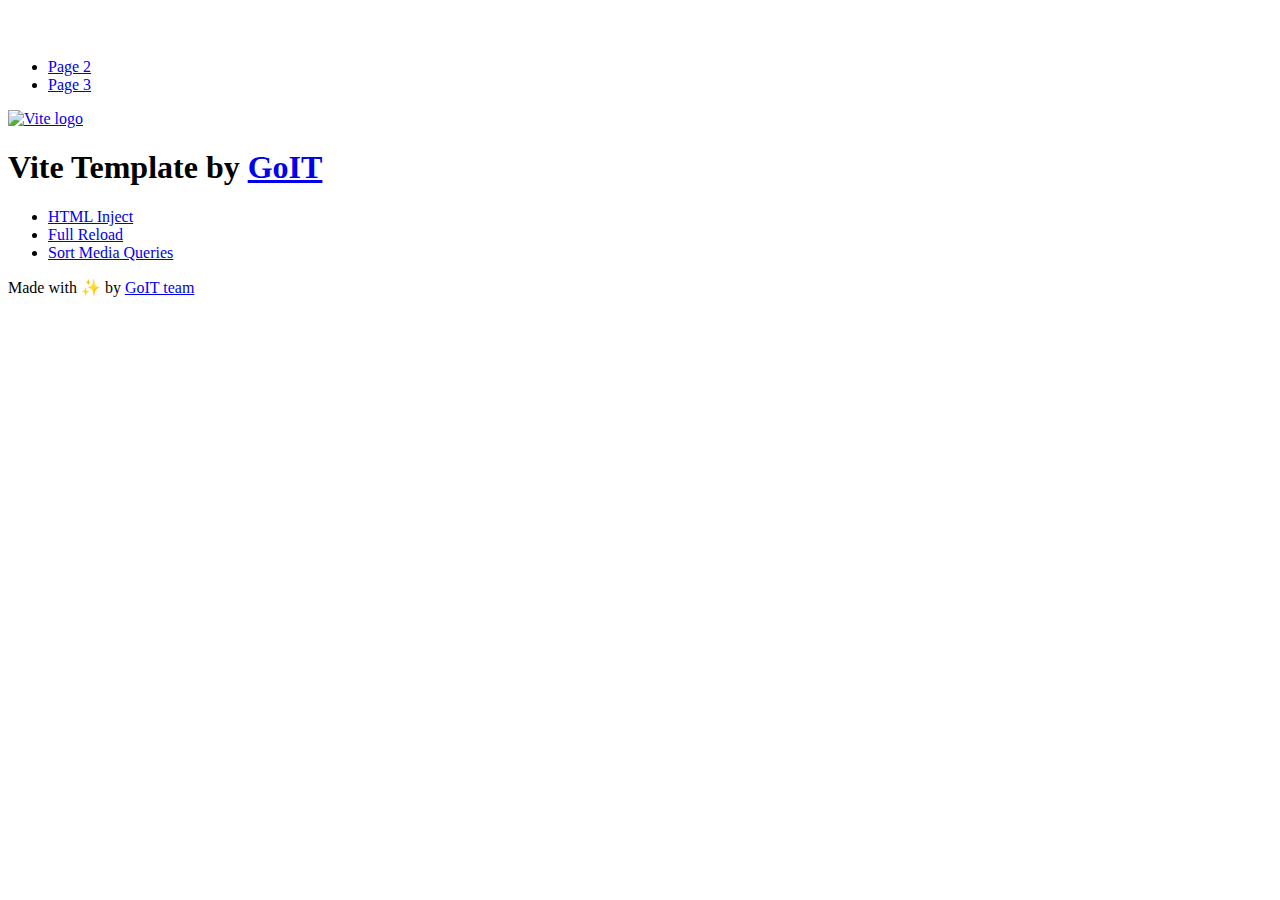
==== index.html @ 2e28411c "Deploying to gh-pages from @ JoidayEss/goit-js-hw-10@948c9a83359747ea5d971d55e720f7faeb98cd6b 🚀" ====
<!DOCTYPE html>
<html lang="en">
  <head>
    <meta charset="UTF-8" />
    <link rel="icon" type="image/svg+xml" href="/goit-js-hw-10/favicon.svg" />
    <meta name="viewport" content="width=device-width, initial-scale=1.0" />
    <title>Vanilla App Template</title>
    <script type="module" crossorigin src="/goit-js-hw-10/index.js"></script>
    <link rel="stylesheet" crossorigin href="/goit-js-hw-10/assets/styles-DvPDDfy5.css">
  </head>
  <body>
    <header class="header">
  <div class="container">
    <nav class="nav">
      <a class="nav-logo" href="./index.html" aria-label="Site logo">
        <svg class="nav-logo-icon" width="100" height="30">
          <use href="/goit-js-hw-10/assets/sprite-E8vg0sBb.svg#logo"></use>
        </svg>
      </a>
      <ul class="nav-list">
        <li class="nav-item">
          <a class="nav-link {=$highlight-act}" href="./page-2.html">Page 2</a>
        </li>
        <li class="nav-item">
          <a class="nav-link {=$highlight-curr}" href="./page-3.html">Page 3</a>
        </li>
      </ul>
    </nav>
  </div>
</header>


    <main>
      <!-- Loads the specified .html file -->
      <section class="vite-promo">
  <div class="container">
    <div class="vite-promo-thumb">
      <a
        class="vite-promo-link"
        href="https://vitejs.dev/"
        target="_blank"
        rel="noopener noreferrer"
        aria-label="Link to Vite official website"
        title="Vite.js  build tool"
      >
        <!-- Path to images as from index.html file -->
        <img
          class="pic"
          src="/goit-js-hw-10/assets/vite-logo-9o_aqrTe.png"
          alt="Vite logo"
          width="640"
          height="640"
        />
      </a>
    </div>
    <h1 class="main-title">
      <span class="main-title-gradient">Vite</span>
      Template by
      <a
        class="main-title-link"
        href="https://github.com/goitacademy/vanilla-app-template"
        target="_blank"
        rel="noopener noreferrer"
      >
        GoIT
      </a>
    </h1>
  </div>
</section>

      <article class="badges">
  <div class="container">
    <ul class="badges-list">
      <li class="badges-item">
        <a
          class="badges-link"
          href="https://www.npmjs.com/package/vite-plugin-html-inject"
          target="_blank"
          rel="noopener noreferrer"
        >
          HTML Inject
        </a>
      </li>
      <li class="badges-item">
        <a
          class="badges-link"
          href="https://www.npmjs.com/package/vite-plugin-full-reload"
          target="_blank"
          rel="noopener noreferrer"
        >
          Full Reload
        </a>
      </li>
      <li class="badges-item">
        <a
          class="badges-link"
          href="https://www.npmjs.com/package/postcss-sort-media-queries"
          target="_blank"
          rel="noopener noreferrer"
        >
          Sort Media Queries
        </a>
      </li>
    </ul>
  </div>
</article>

    </main>

    <footer class="footer">
  <div class="container">
    <p class="footer-desc">
      Made with ✨ by
      <a
        class="footer-link"
        href="https://goit.global/ua/"
        target="_blank"
        rel="noopener noreferrer"
      >
        GoIT team
      </a>
    </p>
  </div>
</footer>


  </body>
</html>
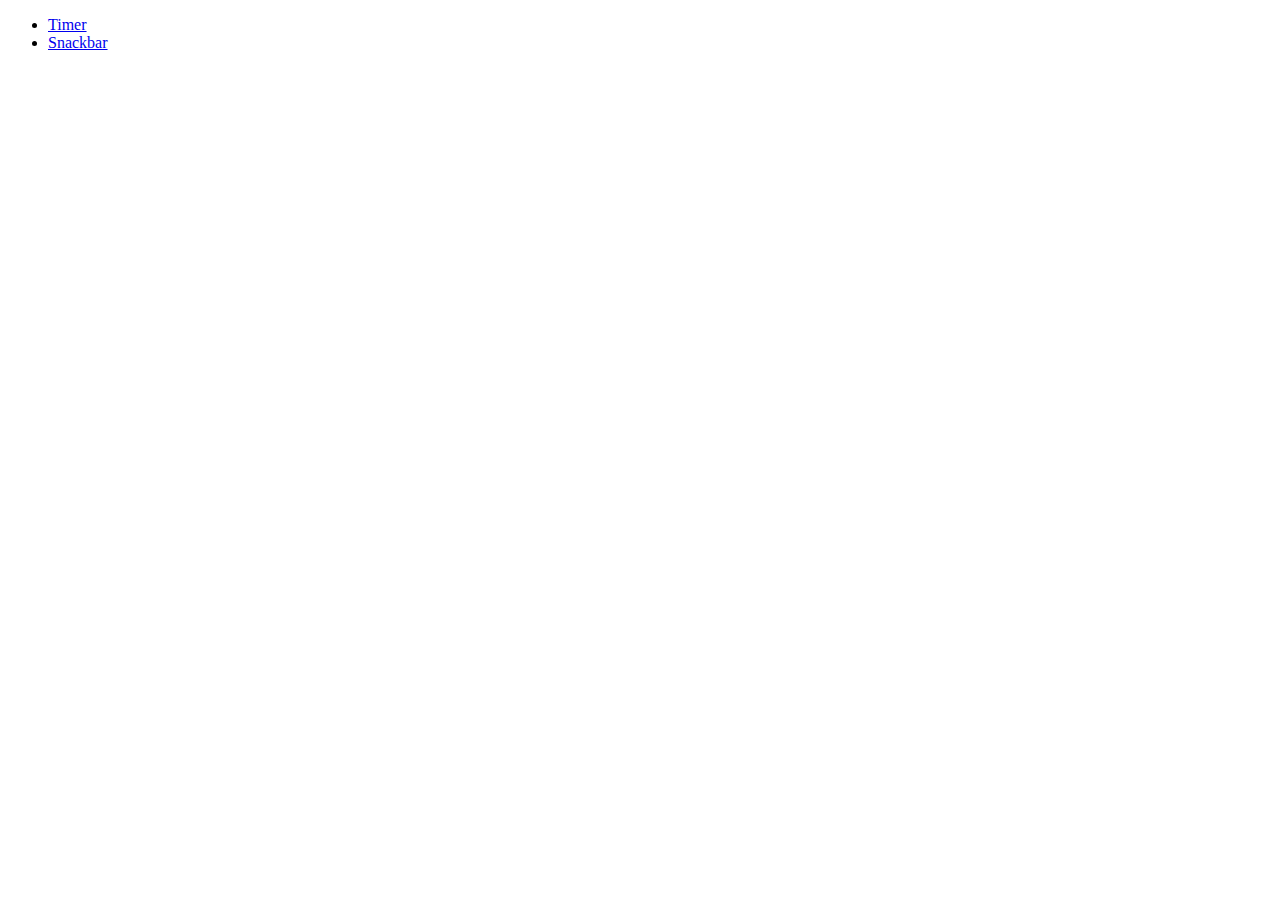
==== commit f03fb94f: "Deploying to gh-pages from @ JoidayEss/goit-js-hw-10@f6d595cab540d5458a6e257601feb53a133d1201 🚀" ====
--- a/index.html
+++ b/index.html
@@ -2,127 +2,21 @@
 <html lang="en">
   <head>
     <meta charset="UTF-8" />
-    <link rel="icon" type="image/svg+xml" href="/goit-js-hw-10/favicon.svg" />
+    <link rel="icon" type="image/svg+xml" href="/favicon.svg" />
     <meta name="viewport" content="width=device-width, initial-scale=1.0" />
-    <title>Vanilla App Template</title>
-    <script type="module" crossorigin src="/goit-js-hw-10/index.js"></script>
-    <link rel="stylesheet" crossorigin href="/goit-js-hw-10/assets/styles-DvPDDfy5.css">
+    <title>10 js</title>
+    <script type="module" crossorigin src="/goit-js-hw-10/assets/modulepreload-polyfill-B5Qt9EMX.js"></script>
+    <link rel="stylesheet" crossorigin href="/goit-js-hw-10/assets/index-rQCxmreU.css">
   </head>
   <body>
-    <header class="header">
-  <div class="container">
-    <nav class="nav">
-      <a class="nav-logo" href="./index.html" aria-label="Site logo">
-        <svg class="nav-logo-icon" width="100" height="30">
-          <use href="/goit-js-hw-10/assets/sprite-E8vg0sBb.svg#logo"></use>
-        </svg>
-      </a>
-      <ul class="nav-list">
-        <li class="nav-item">
-          <a class="nav-link {=$highlight-act}" href="./page-2.html">Page 2</a>
-        </li>
-        <li class="nav-item">
-          <a class="nav-link {=$highlight-curr}" href="./page-3.html">Page 3</a>
-        </li>
-      </ul>
-    </nav>
-  </div>
-</header>
-
-
     <main>
-      <!-- Loads the specified .html file -->
-      <section class="vite-promo">
-  <div class="container">
-    <div class="vite-promo-thumb">
-      <a
-        class="vite-promo-link"
-        href="https://vitejs.dev/"
-        target="_blank"
-        rel="noopener noreferrer"
-        aria-label="Link to Vite official website"
-        title="Vite.js  build tool"
-      >
-        <!-- Path to images as from index.html file -->
-        <img
-          class="pic"
-          src="/goit-js-hw-10/assets/vite-logo-9o_aqrTe.png"
-          alt="Vite logo"
-          width="640"
-          height="640"
-        />
-      </a>
-    </div>
-    <h1 class="main-title">
-      <span class="main-title-gradient">Vite</span>
-      Template by
-      <a
-        class="main-title-link"
-        href="https://github.com/goitacademy/vanilla-app-template"
-        target="_blank"
-        rel="noopener noreferrer"
-      >
-        GoIT
-      </a>
-    </h1>
-  </div>
-</section>
-
-      <article class="badges">
-  <div class="container">
-    <ul class="badges-list">
-      <li class="badges-item">
-        <a
-          class="badges-link"
-          href="https://www.npmjs.com/package/vite-plugin-html-inject"
-          target="_blank"
-          rel="noopener noreferrer"
-        >
-          HTML Inject
-        </a>
-      </li>
-      <li class="badges-item">
-        <a
-          class="badges-link"
-          href="https://www.npmjs.com/package/vite-plugin-full-reload"
-          target="_blank"
-          rel="noopener noreferrer"
-        >
-          Full Reload
-        </a>
-      </li>
-      <li class="badges-item">
-        <a
-          class="badges-link"
-          href="https://www.npmjs.com/package/postcss-sort-media-queries"
-          target="_blank"
-          rel="noopener noreferrer"
-        >
-          Sort Media Queries
-        </a>
-      </li>
-    </ul>
-  </div>
-</article>
-
+      <nav>
+        <ul>
+          <li><a href="./1-timer.html">Timer</a></li>
+          <li><a href="./2-snackbar.html">Snackbar</a></li>
+        </ul>
+      </nav>
     </main>
-
-    <footer class="footer">
-  <div class="container">
-    <p class="footer-desc">
-      Made with ✨ by
-      <a
-        class="footer-link"
-        href="https://goit.global/ua/"
-        target="_blank"
-        rel="noopener noreferrer"
-      >
-        GoIT team
-      </a>
-    </p>
-  </div>
-</footer>
-
 
   </body>
 </html>
